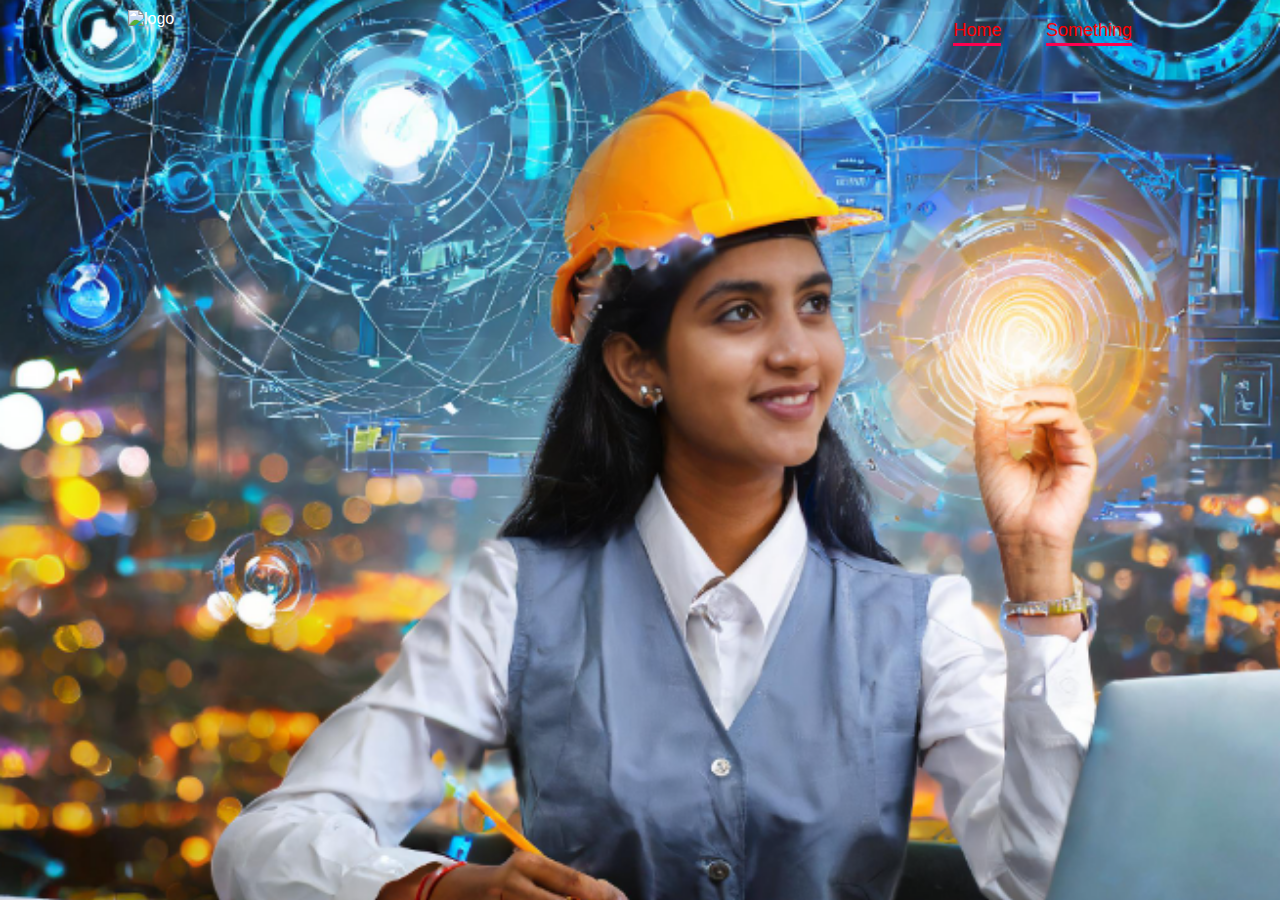
==== about.html @ 54c732ec "cards-updated" ====
<!DOCTYPE html>
<html lang="en">
<head>
  <meta charset="UTF-8">
  <meta name="viewport" content="width=device-width, initial-scale=1.0">
  <title>Portfolio</title>
  <link rel="stylesheet" href="about.css">
</head>
<body>
  <div id="header">
    <div class="container">
      <nav>
        <img src="#" class="logo" alt="logo">
        <ul>
          <li><a href="index.html">Home</a></li>
          <li><a href="#"> Something</a></li>
        </ul>
      </nav>
    </div>
  </div>
</body>
</html>
---- about.css ----
*{
  margin: 0;
  padding: 0;
  font-family: 'poppins', sans-serif;
  box-sizing: border-box;
}
body{
  background-color: #080808;
  color: #fff;
}
#header{
  width: 100%;
  height: 100vh;
  background-image: url(Screenshot\ 2024-02-15\ 220705.png);
  background-size: cover;
  background-position: center;
}
.container{
  padding: 10px 10%;
}
nav{
  display: flex;
  align-content: center;
  justify-content: space-between;
  flex-wrap: wrap;
}
.logo{
  width: 140px;
}
nav ul li{
  display: inline-block;
  list-style: none;
  margin: 10px 20px;
}
nav ul li a{
  color: red;
  text-decoration: none;
  font-size: 18px;
  position: relative;
}
nav ul li a::after{
  content: '';
  width: 100%;
  height: 3px;
  background: #ff004f;
  position: absolute;
  left: 0;
bottom: -6px;
}
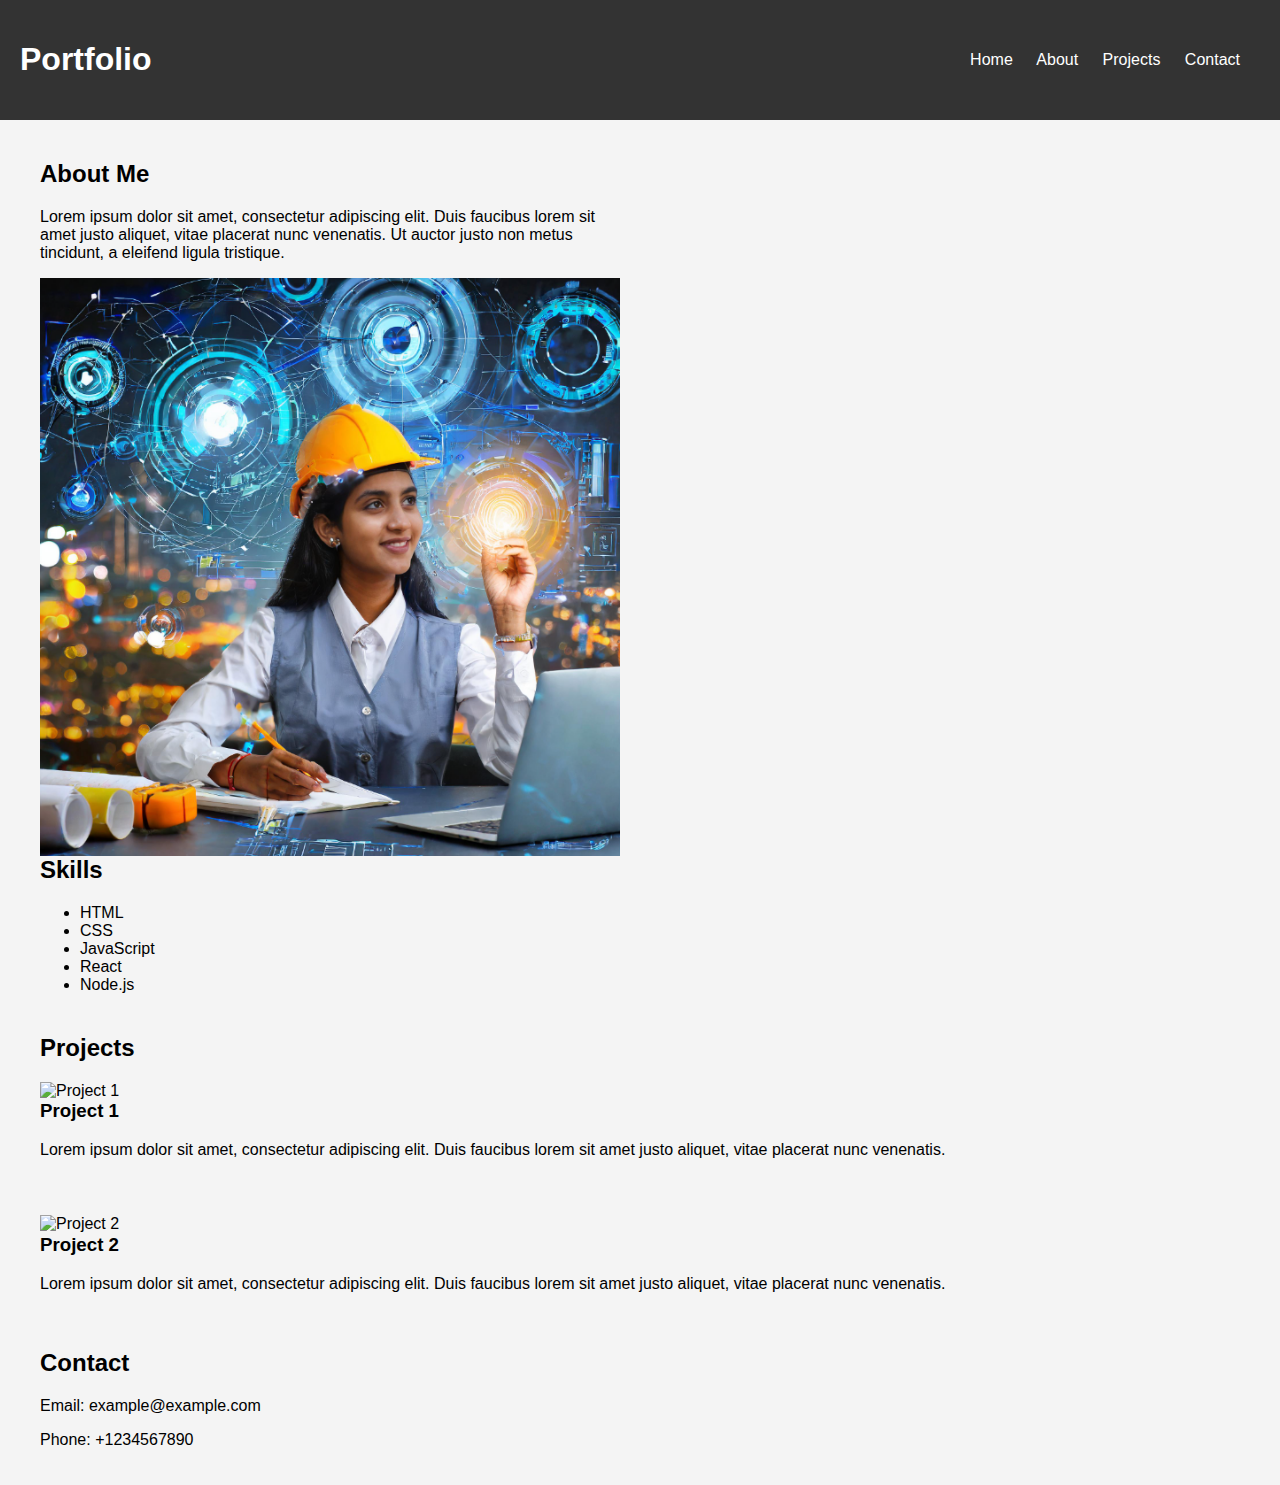
==== commit c753deb7: "kjn" ====
--- a/about.html
+++ b/about.html
@@ -1,22 +1,127 @@
 <!DOCTYPE html>
 <html lang="en">
 <head>
-  <meta charset="UTF-8">
-  <meta name="viewport" content="width=device-width, initial-scale=1.0">
-  <title>Portfolio</title>
-  <link rel="stylesheet" href="about.css">
+    <meta charset="UTF-8">
+    <meta name="viewport" content="width=device-width, initial-scale=1.0">
+    <title>Portfolio</title>
+    <style>
+        body {
+            font-family: Arial, sans-serif;
+            margin: 0;
+            padding: 0;
+            background-color: #f4f4f4;
+        }
+        nav {
+            background-color: #333;
+            color: #fff;
+            padding: 20px;
+            display: flex;
+            justify-content: space-between;
+            align-items: center;
+        }
+        nav a {
+            color: #fff;
+            text-decoration: none;
+            margin-right: 20px;
+        }
+        nav a:hover {
+            text-decoration: underline;
+        }
+        .container {
+            max-width: 1200px;
+            margin: 20px auto;
+            padding: 0 20px;
+            overflow: hidden;
+        }
+        .about-me {
+            float: left;
+            width: 50%;
+            padding-right: 20px;
+            box-sizing: border-box;
+        }
+        .about-me img {
+            max-width: 100%;
+            height: auto;
+            float: right;
+            margin-left: 20px;
+        }
+        .skills {
+            clear: both;
+            margin-top: 40px;
+        }
+        .projects {
+            margin-top: 40px;
+        }
+        .project {
+            margin-bottom: 40px;
+            overflow: hidden;
+        }
+        .project img {
+            float: left;
+            margin-right: 20px;
+            max-width: 300px;
+            height: auto;
+        }
+        .contact {
+            margin-top: 40px;
+        }
+    </style>
 </head>
 <body>
-  <div id="header">
+    <nav>
+        <div>
+            <h1>Portfolio</h1>
+        </div>
+        <div>
+            <a href="#">Home</a>
+            <a href="#">About</a>
+            <a href="#">Projects</a>
+            <a href="#">Contact</a>
+        </div>
+    </nav>
+
     <div class="container">
-      <nav>
-        <img src="#" class="logo" alt="logo">
-        <ul>
-          <li><a href="index.html">Home</a></li>
-          <li><a href="#"> Something</a></li>
-        </ul>
-      </nav>
+        <div class="about-me">
+            <h2>About Me</h2>
+            <p>Lorem ipsum dolor sit amet, consectetur adipiscing elit. Duis faucibus lorem sit amet justo aliquet, vitae placerat nunc venenatis. Ut auctor justo non metus tincidunt, a eleifend ligula tristique.</p>
+            <img src="Screenshot 2024-02-15 220705.png" alt="Profile Picture">
+        </div>
+        <div class="skills">
+            <h2>Skills</h2>
+            <ul>
+                <li>HTML</li>
+                <li>CSS</li>
+                <li>JavaScript</li>
+                <li>React</li>
+                <li>Node.js</li>
+            </ul>
+        </div>
+        <div class="projects">
+            <h2>Projects</h2>
+            <div class="project">
+                <img src="project1.jpg" alt="Project 1">
+                <div>
+                    <h3>Project 1</h3>
+                    <p>Lorem ipsum dolor sit amet, consectetur adipiscing elit. Duis faucibus lorem sit amet justo aliquet, vitae placerat nunc venenatis.</p>
+                </div>
+            </div>
+            <div class="project">
+                <img src="project2.jpg" alt="Project 2">
+                <div>
+                    <h3>Project 2</h3>
+                    <p>Lorem ipsum dolor sit amet, consectetur adipiscing elit. Duis faucibus lorem sit amet justo aliquet, vitae placerat nunc venenatis.</p>
+                </div>
+            </div>
+        </div>
+        <div class="contact">
+            <h2>Contact</h2>
+            <p>Email: example@example.com</p>
+            <p>Phone: +1234567890</p>
+        </div>
     </div>
-  </div>
+
+    <script>
+        // You can add JavaScript functionality here if needed
+    </script>
 </body>
-</html>+</html>
